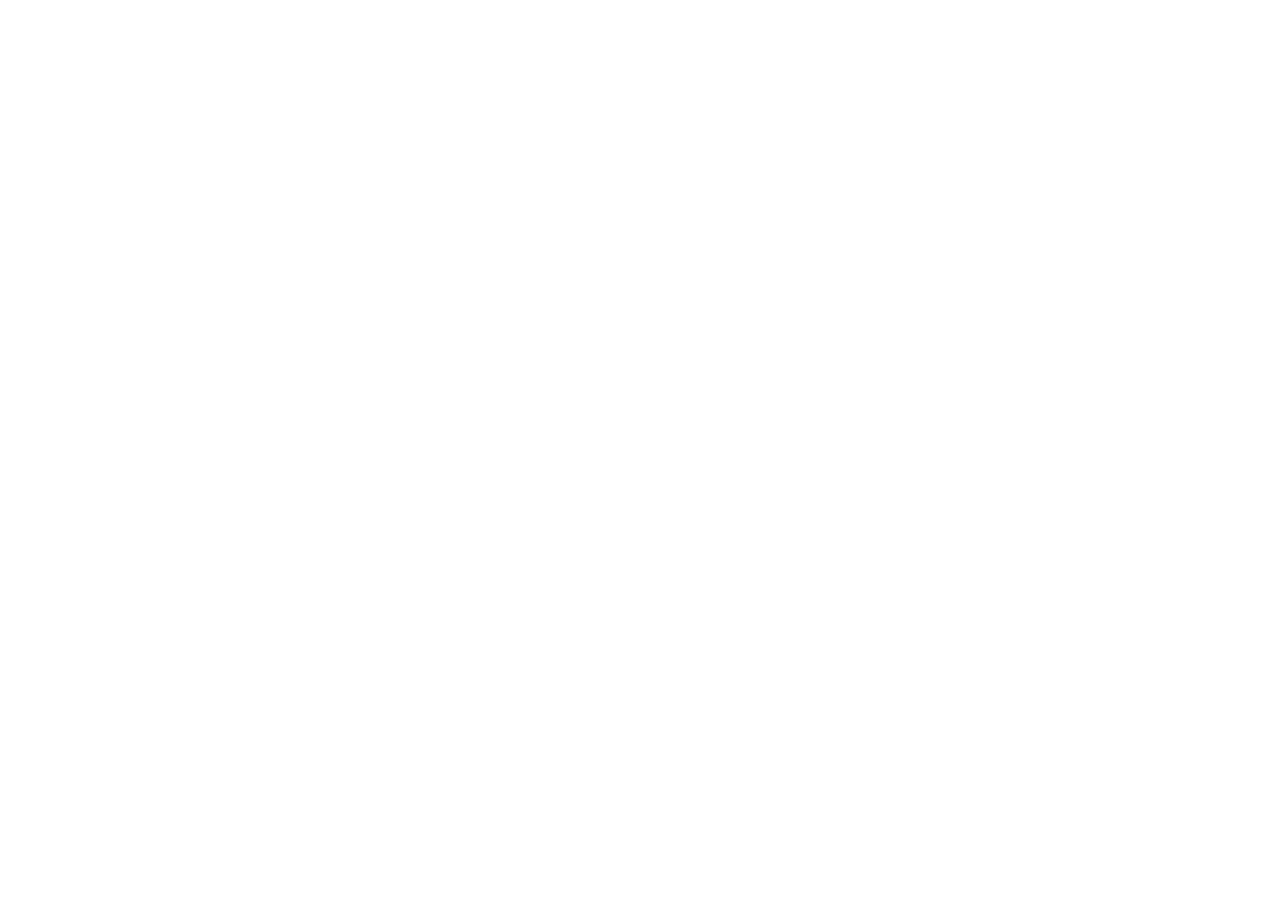
==== SmartWatchGestures/List.html @ 8942d432 "index view and document view with early gesture scrolling functionality." ====
<!DOCTYPE html PUBLIC "-//W3C//DTD HTML 4.01 Transitional//EN" "http://www.w3.org/TR/html4/loose.dtd">
<html>
<head>
<meta http-equiv="Content-Type" content="text/html; charset=UTF-8">
<title>Insert title here</title>
</head>
<body>

</body>
</html>
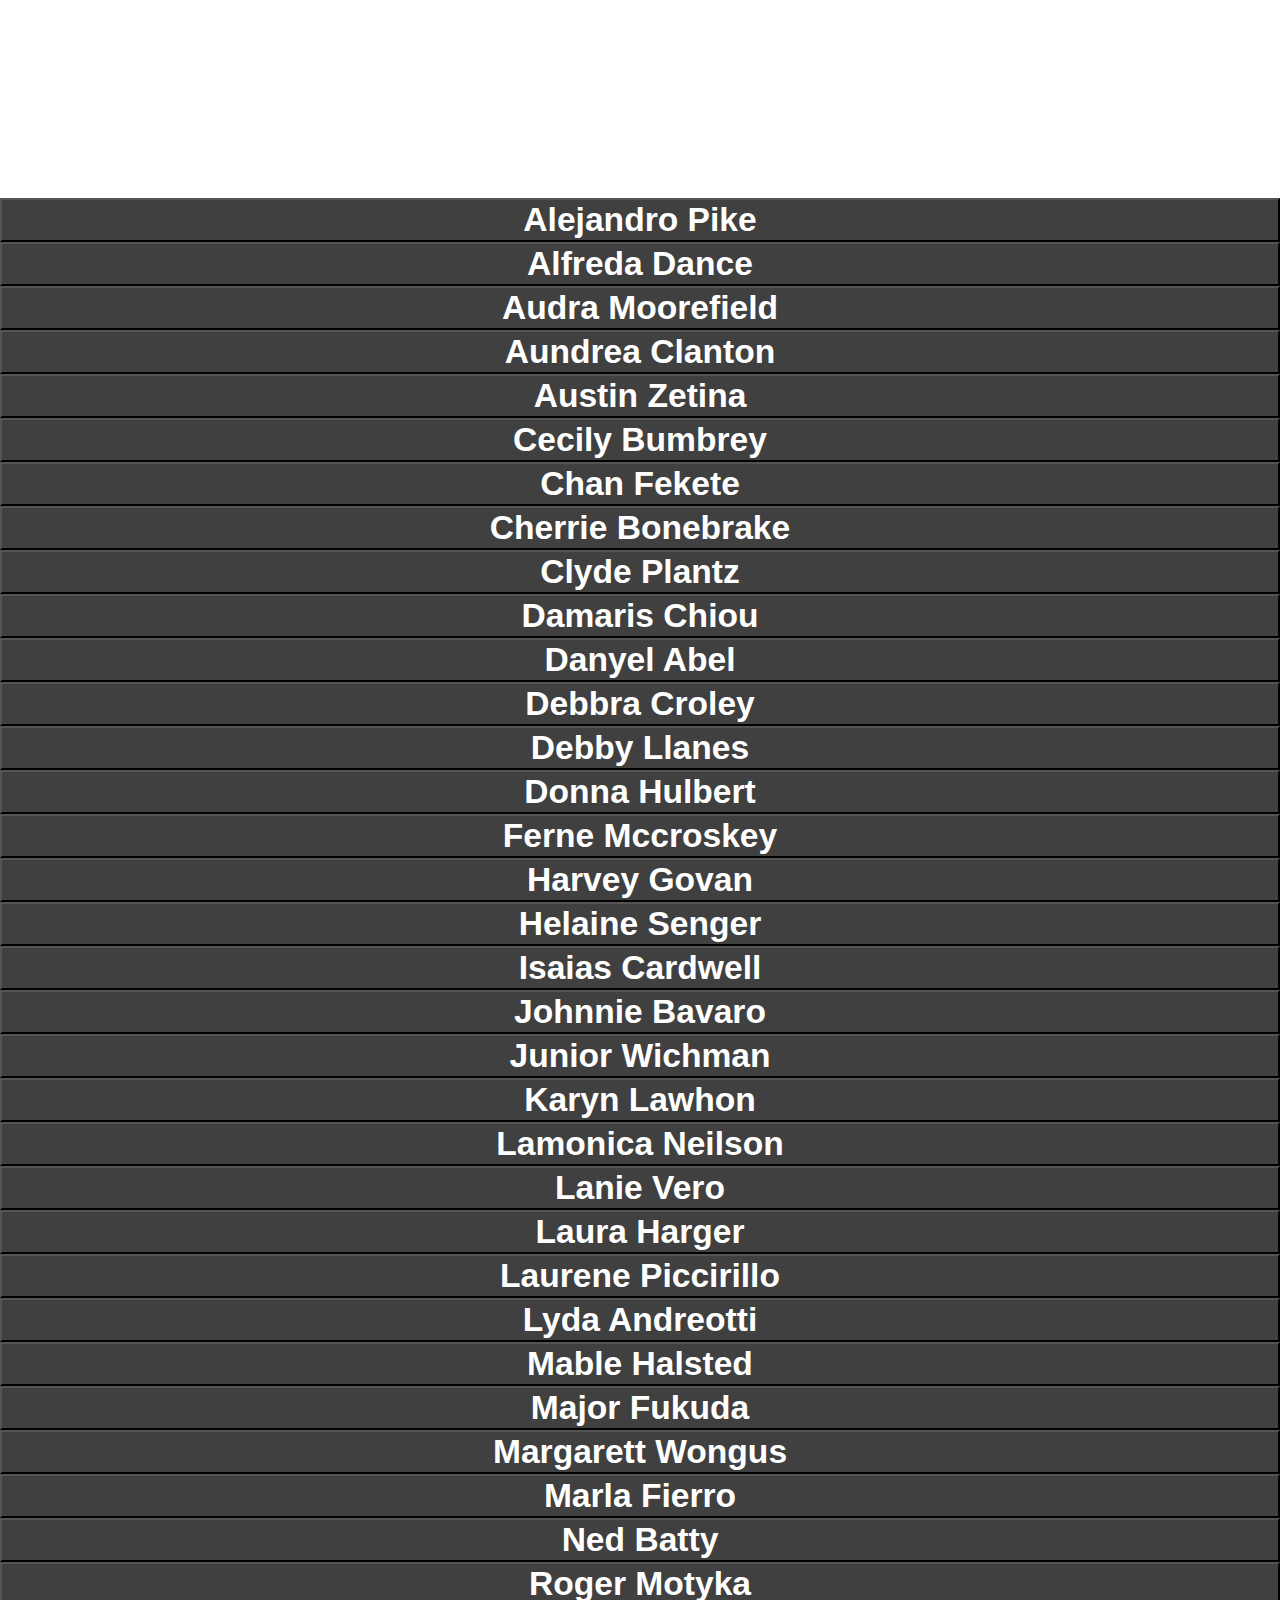
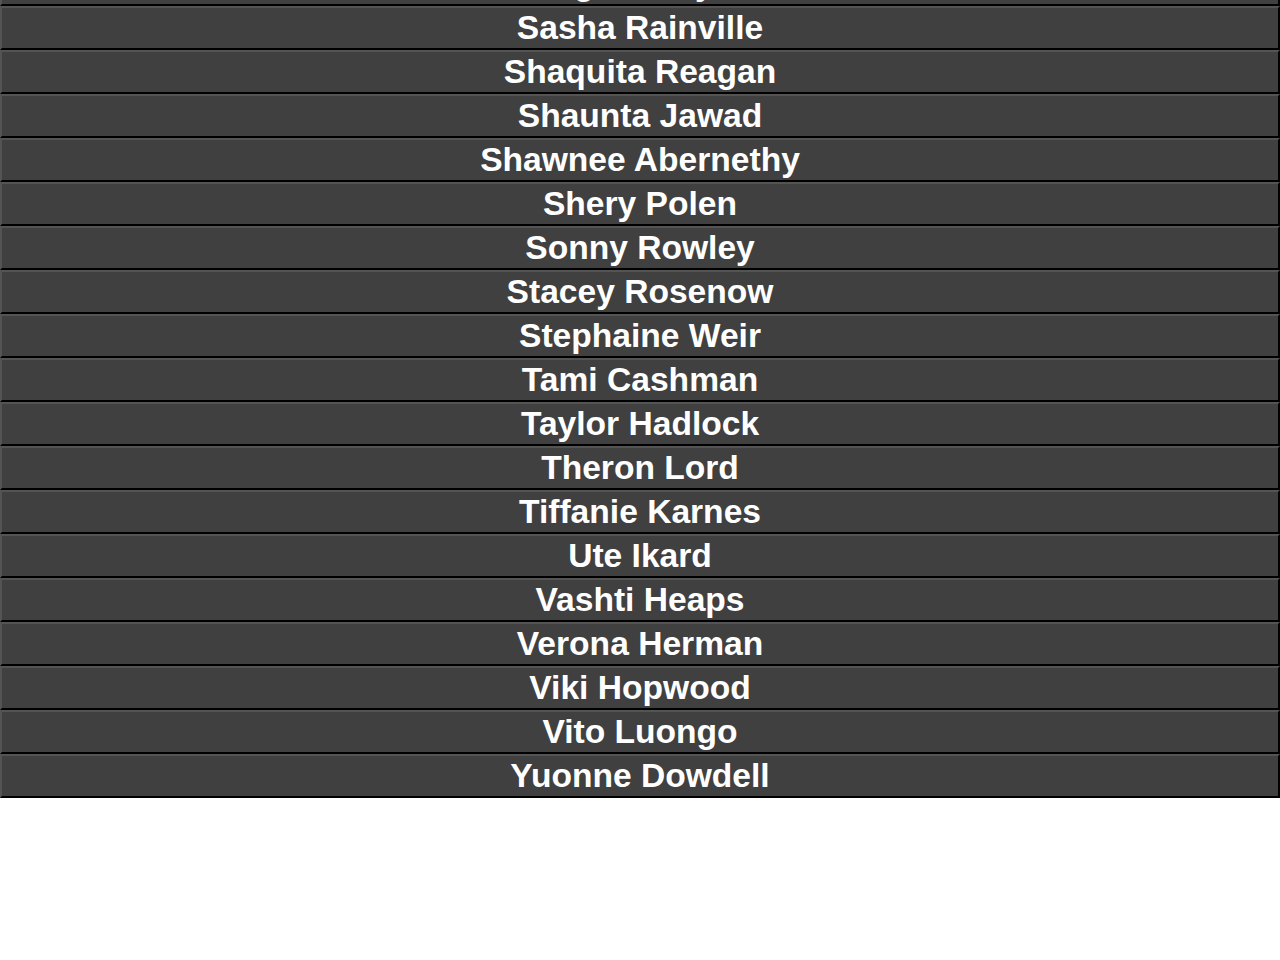
==== commit efbde463: "XYZ value view added + ListView almost completed" ====
--- a/SmartWatchGestures/List.html
+++ b/SmartWatchGestures/List.html
@@ -2,9 +2,87 @@
 <html>
 <head>
 <meta http-equiv="Content-Type" content="text/html; charset=UTF-8">
-<title>Insert title here</title>
+<link rel="stylesheet" type="text/css" href="css/style.css"/>
+<script src="js/list.js"></script>
+<title>List test</title>
+
 </head>
-<body>
+<body id='body'>
+<br><br>
+	<!--  <div class = contents>
+		<table id='listObjects' width = "100%"></table>
+	</div> -->
+	<br>
+	<br>
+	<br>
+	<br>
+	<br>
+	<br>
+	<br>
+	<br>
+	<br>
+	
+
+	<button id= "Button1" type ="button" style='width:100%'>Alejandro Pike</button>
+	<br><button id= "Button2" type="button" style='width:100%'>Alfreda Dance</button>
+	<br><button id= "Button3" type="button" style='width:100%'>Audra Moorefield</button>
+	<br><button id= "Button4" type="button" style='width:100%'>Aundrea Clanton</button>
+	<br><button id= "Button5" type="button" style='width:100%'>Austin Zetina</button>
+	<br><button id= "Button6" type="button" style='width:100%'>Cecily Bumbrey</button>
+	<br><button id= "Button7" type="button" style='width:100%'>Chan Fekete</button>
+	<br><button id= "Button8" type="button" style='width:100%'>Cherrie Bonebrake</button>
+	<br><button id= "Button9" type="button" style='width:100%'>Clyde Plantz</button>
+	<br><button id= "Button10" type="button" style='width:100%'>Damaris Chiou</button>
+	<br><button id= "Button11" type="button" style='width:100%'>Danyel Abel</button>
+	<br><button id= "Button12" type="button" style='width:100%'>Debbra Croley</button>
+	<br><button id= "Button13" type="button" style='width:100%'>Debby Llanes</button>
+	<br><button id= "Button14" type="button" style='width:100%'>Donna Hulbert</button>
+	<br><button id= "Button15" type="button" style='width:100%'>Ferne Mccroskey</button>
+	<br><button id= "Button16" type="button" style='width:100%'>Harvey Govan</button>
+	<br><button id= "Button17" type="button" style='width:100%'>Helaine Senger</button>
+	<br><button id= "Button18" type="button" style='width:100%'>Isaias Cardwell</button>
+	<br><button id= "Button19" type="button" style='width:100%'>Johnnie Bavaro</button>
+	<br><button id= "Button21" type="button" style='width:100%'>Junior Wichman</button>
+	<br><button id= "Button22" type="button" style='width:100%'>Karyn Lawhon</button>
+	<br><button id= "Button23" type="button" style='width:100%'>Lamonica Neilson</button>
+	<br><button id= "Button24" type="button" style='width:100%'>Lanie Vero</button>
+	<br><button id= "Button25" type="button" style='width:100%'>Laura Harger</button>
+	<br><button id= "Button26" type="button" style='width:100%'>Laurene Piccirillo</button>
+	<br><button id= "Button27" type="button" style='width:100%'>Lyda Andreotti</button>
+	<br><button id= "Button28" type="button" style='width:100%'>Mable Halsted</button>
+	<br><button id= "Button29" type="button" style='width:100%'>Major Fukuda</button>
+	<br><button id= "Button30" type="button" style='width:100%'>Margarett Wongus</button>
+	<br><button id= "Button31" type="button" style='width:100%'>Marla Fierro</button>
+	<br><button id= "Button32" type="button" style='width:100%'>Ned Batty</button>
+	<br><button id= "Button33" type="button" style='width:100%'>Roger Motyka</button>
+	<br><button id= "Button34" type="button" style='width:100%'>Sasha Rainville</button>
+	<br><button id= "Button35" type="button" style='width:100%'>Shaquita Reagan</button>
+	<br><button id= "Button36" type="button" style='width:100%'>Shaunta Jawad</button>
+	<br><button id= "Button37" type="button" style='width:100%'>Shawnee Abernethy</button>
+	<br><button id= "Button38" type="button" style='width:100%'>Shery Polen</button>
+	<br><button id= "Button39" type="button" style='width:100%'>Sonny Rowley</button>
+	<br><button id= "Button40" type="button" style='width:100%'>Stacey Rosenow</button>
+	<br><button id= "Button41" type="button" style='width:100%'>Stephaine Weir</button>
+	<br><button id= "Button42" type="button" style='width:100%'>Tami Cashman</button>
+	<br><button id= "Button43" type="button" style='width:100%'>Taylor Hadlock</button>
+	<br><button id= "Button44" type="button" style='width:100%'>Theron Lord</button>
+	<br><button id= "Button45" type="button" style='width:100%'>Tiffanie Karnes</button>
+	<br><button id= "Button46" type="button" style='width:100%'>Ute Ikard</button>
+	<br><button id= "Button47" type="button" style='width:100%'>Vashti Heaps</button>
+	<br><button id= "Button48" type="button" style='width:100%'>Verona Herman</button>
+	<br><button id= "Button49" type="button" style='width:100%'>Viki Hopwood</button>
+	<br><button id= "Button50" type="button" style='width:100%'>Vito Luongo</button>
+	<br><button id= "Button51" type="button" style='width:100%'>Yuonne Dowdell</button>
+	<br>
+	<br>
+	<br>
+	<br>
+	<br>
+	<br>
+	<br>
+	<br>
+	<br>
+	<br>
 
 </body>
 </html>--- a/SmartWatchGestures/css/style.css
+++ b/SmartWatchGestures/css/style.css
@@ -0,0 +1,34 @@
+* {
+    font-family: Verdana, Lucida Sans, Arial, Helvetica, sans-serif;
+}
+
+body {
+    margin: 0px auto;
+    background-color:white;
+}
+
+.contents {
+	display: flex;
+	display: -webkit-flex;
+	box-sizing: border-box;
+	-webkit-box-sizing: border-box;
+	height:320px;
+}
+
+
+.content_text {
+	font-weight:bold;
+	font-size:10em;
+	color:#fff;
+}
+
+button{
+	font-weight:bold;
+	font-size:2.1em;
+	color:White;
+	background-color:#404040;
+	width:100%;
+	z-index:1;
+}
+
+
